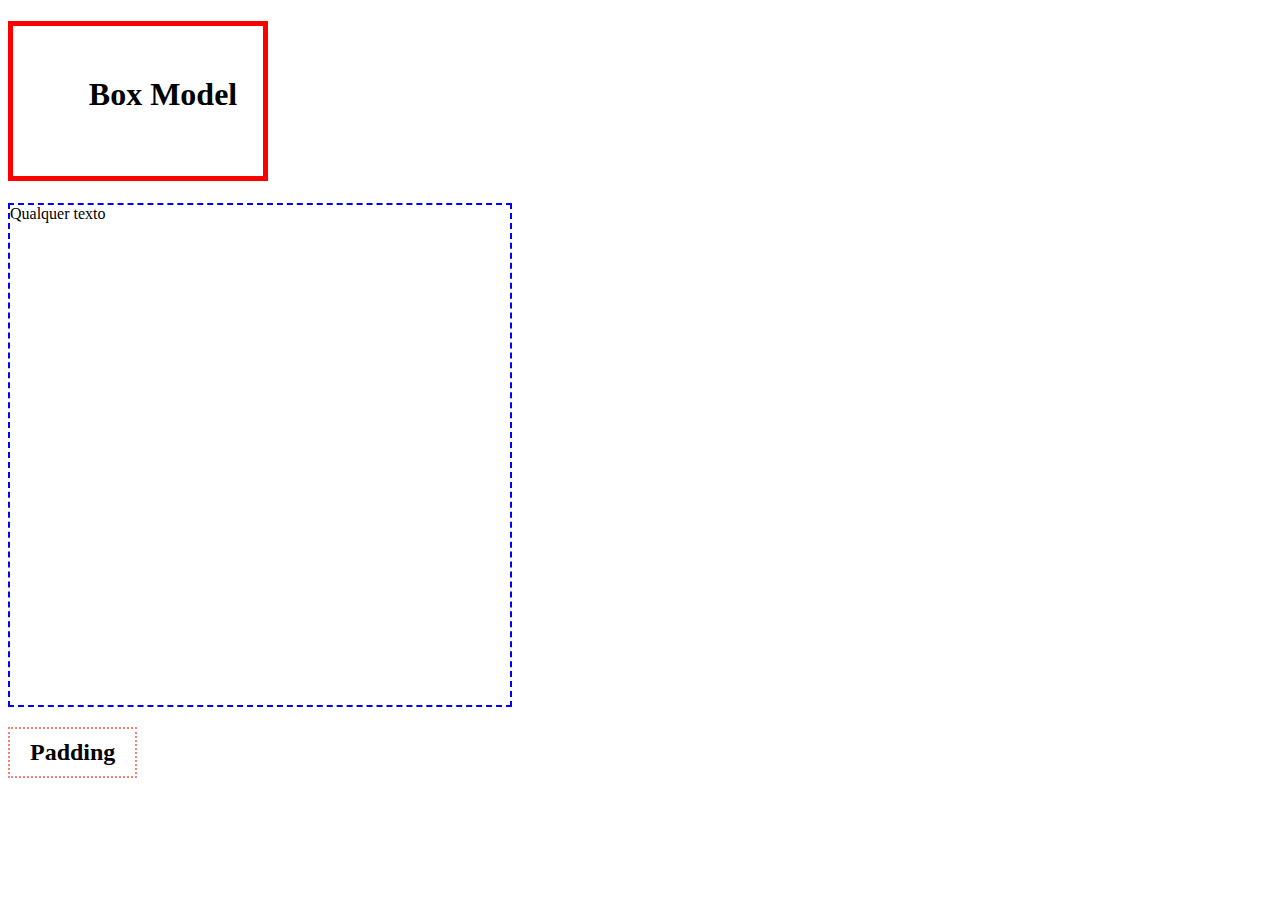
==== Box_Model/index.html @ 65c51a61 "Box Model" ====
<!DOCTYPE html>
<html lang="en">
<head>
    <meta charset="UTF-8">
    <meta name="viewport" content="width=device-width, initial-scale=1.0">
    <link rel="stylesheet" href="style.css">
    <title>Box Model</title>
</head>
<body>
    <h1>
        Box Model
    </h1>
    <p class="texto">Qualquer texto</p>
    <h2 id="titulo">Padding</h2>

</body>
</html>
---- Box_Model/style.css ----
/* Border */
/* Precisamos definir para a borda: espessura, tipo (estilo) e cor */
h1 {
    /* Espessura: */
    border-width: 5px;
    /* Tipo: */
    border-style: solid;
    /* Cor: */
    border-color: rgb(255, 0, 0);
    /*Para reduzir isso tudo em uma linha só: Border - Shorthand*/
    border: 5px solid red;
}

.texto {
    border: 2px dashed #0000FF;
}

/* Width = Largura */
h1 {
    width: 200px;
    text-align: center;
}

p {
    width: 500px;
}

/* Height = Altura */
h1 {
    height: 100px;
}

p {
    height: 500px;
}

/* Padding = Preenchimento */
h1 {
    padding-top: 50px;
    padding-left: 50px;
}

#titulo {
    border: 2px dotted salmon;
    width: fit-content;
    padding-top: 10px;
    padding-right: 20px;
    padding-bottom: 10px;
    padding-left: 20px;
}
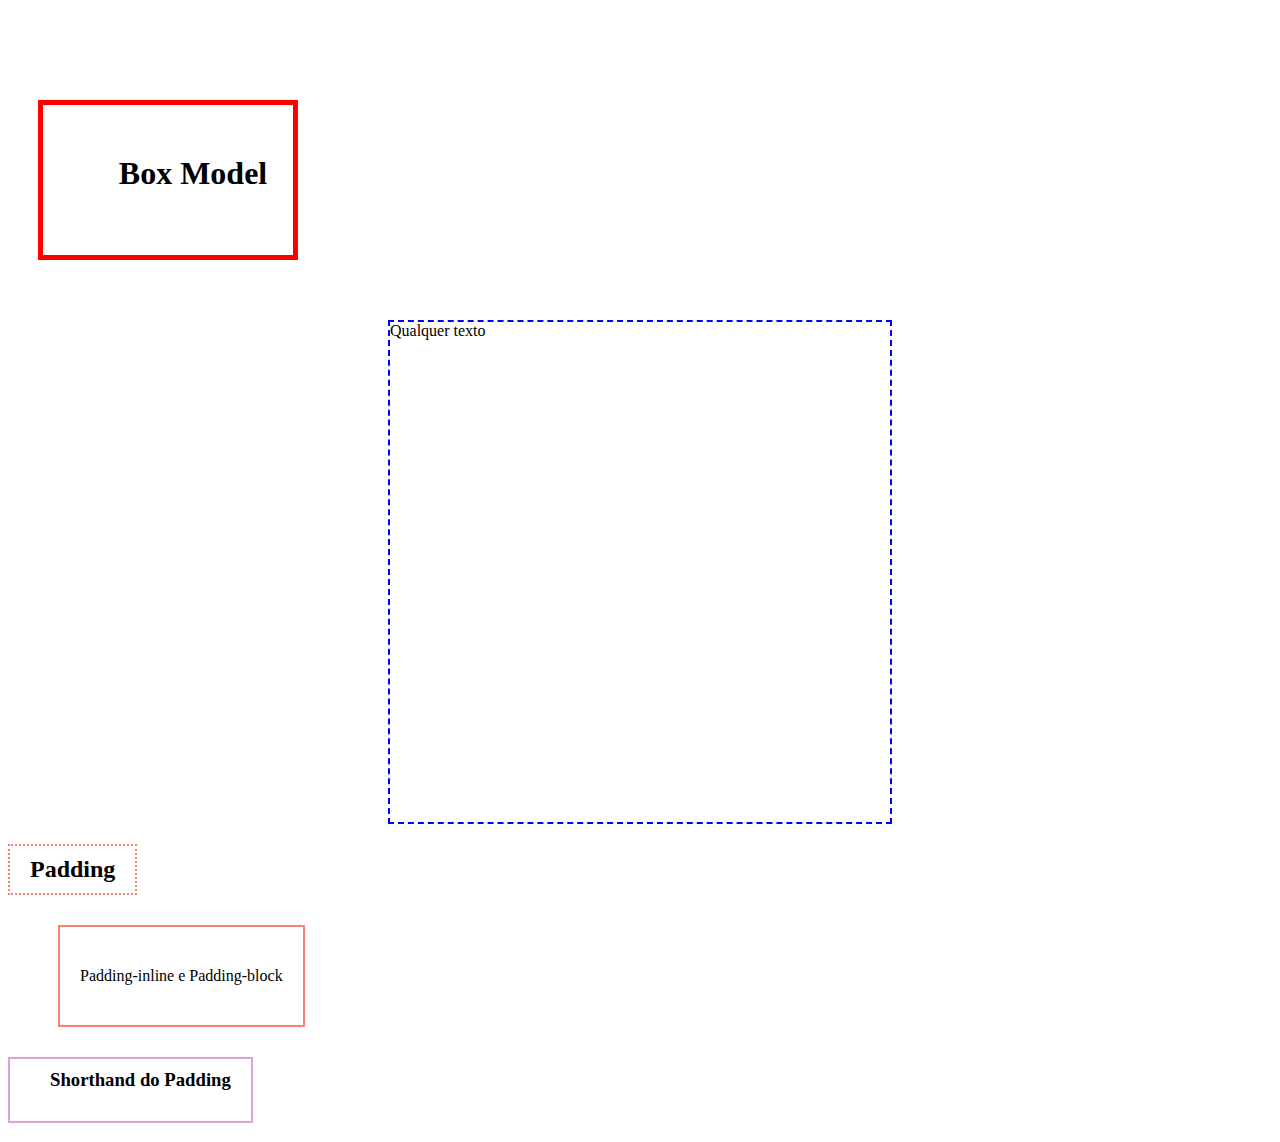
==== commit ed6c11fb: "Aula - inicio projeto perfil" ====
--- a/Box_Model/index.html
+++ b/Box_Model/index.html
@@ -13,5 +13,8 @@
     <p class="texto">Qualquer texto</p>
     <h2 id="titulo">Padding</h2>
 
+    <p class="paragrafo">Padding-inline e Padding-block</p>
+
+    <h3 class="shorthand">Shorthand do Padding</h3>
 </body>
 </html>--- a/Box_Model/style.css
+++ b/Box_Model/style.css
@@ -48,3 +48,47 @@
     padding-bottom: 10px;
     padding-left: 20px;
 }
+
+/* Padding-inline (mesmo espaçamento na direita e esquerda) e Padding-block (mesmo espaçamento em cima e embaixo) */
+.paragrafo {
+    border: 2px double salmon;
+    width: fit-content;
+    height: fit-content;
+
+    padding-inline: 20px;
+    padding-block: 40px;
+}
+
+/* Shorthand do Padding */
+.shorthand{
+    border: 2px double plum;
+    width: fit-content;
+
+    /* todos os lados na mesma medida */
+    padding: 25px;
+
+    /* se quiser colocar em cima e embaixo num valor e outro valor para esquerda e direita: */
+    padding: 20px 40px;
+
+    /* em cima uma coisa + esquerda e direita outra + embaixo outra */
+    padding: 30px 60px 10px;
+
+    /* cima + direita + embaixo + esquerda */
+    padding: 10px 20px 30px 40px;
+}
+
+/* Margin = margem / espaço externo / entre os elementos */
+h1 {
+    margin-top: 100px;
+    margin-left: 30px;
+    margin-bottom: 60px;
+}
+
+/* para centralizar no navegador o elemento */
+.texto {
+    margin-inline: auto;
+}
+
+.paragrafo {
+    margin: 30px 50px;
+}